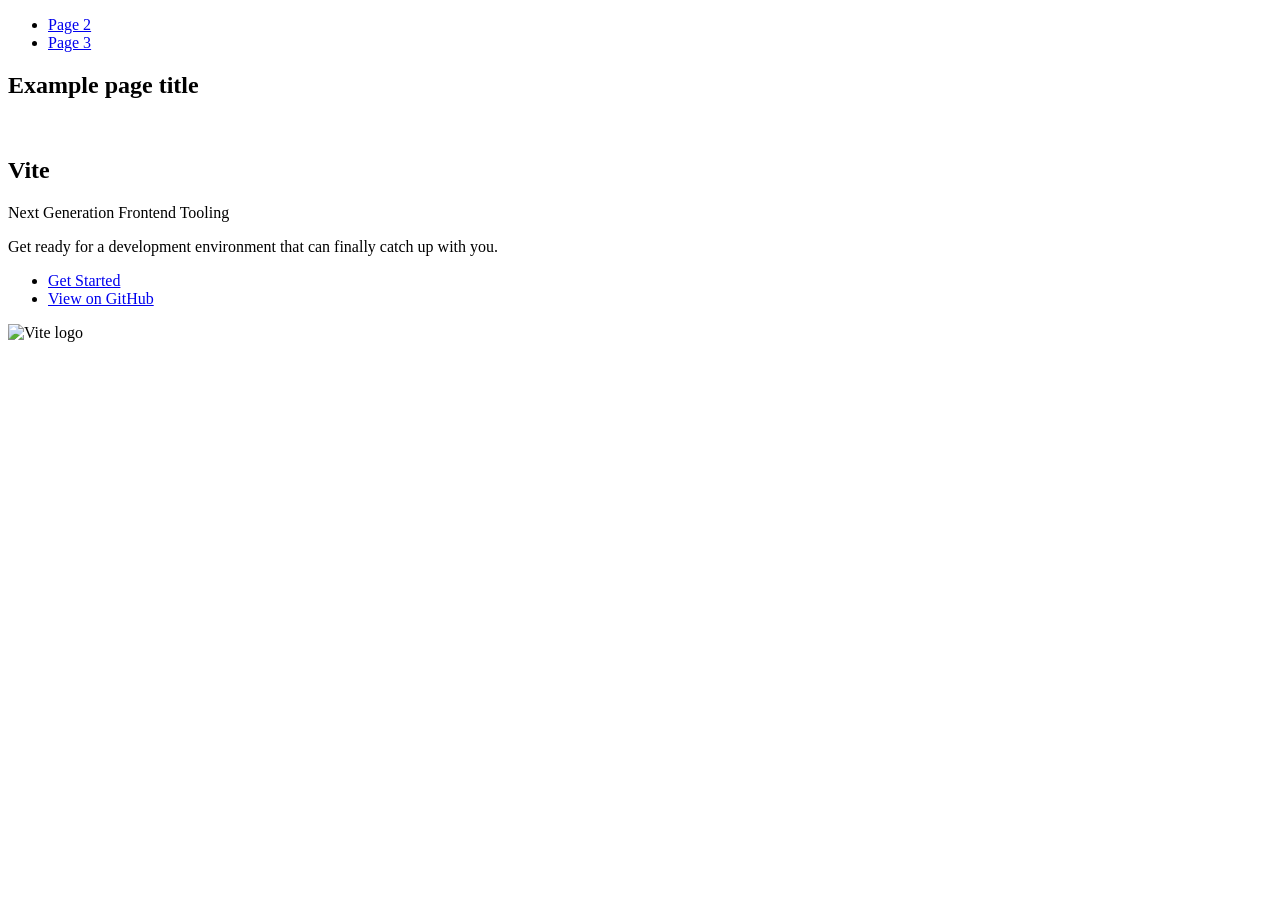
==== index.html @ 763213a4 "Deploying to gh-pages from @ allaponomarenko/goit-js-hw-10@03b1ed3ede55c20be0ce27b8a4839ba5641670cb " ====
<!DOCTYPE html>
<html lang="en">
  <head>
    <meta charset="UTF-8" />
    <link rel="icon" type="image/svg+xml" href="/vanilla-app-template/favicon.svg" />
    <meta name="viewport" content="width=device-width, initial-scale=1.0" />
    <title>Vanilla App Template</title>
    
    <script type="module" crossorigin src="/vanilla-app-template/commonHelpers.js"></script>
    <link rel="stylesheet" href="/vanilla-app-template/assets/index-10c40100.css">
  </head>
  <body>
    <header class="header">
  <nav class="nav">
    <ul class="nav-list">
      <li class="nav-item">
        <a href="./page-2.html" class="nav-link">Page 2</a>
      </li>

      <li class="nav-item">
        <a href="./page-3.html" class="nav-link">Page 3</a>
      </li>
    </ul>
  </nav>
</header>


    <section>
      <h1>Example page title</h1>
      <!-- Path to images as from index.html file -->
      <img src="/vanilla-app-template/assets/javascript-8dac5379.svg" alt="" />
    </section>

    <!-- Loads the specified .html file -->
    <section class="vite-promo">
  <div class="container">
    <div class="wrapper">
      <h2 class="title">
        <span class="gradient">Vite</span>
      </h2>
      <p class="text">Next Generation Frontend Tooling</p>
      <p class="tagline">
        Get ready for a development environment that can finally catch up with
        you.
      </p>

      <ul class="actions">
        <li class="action">
          <a
            class="link"
            href="https://vitejs.dev/guide/"
            target="_blank"
            rel="noopener noreferrer"
            >Get Started</a
          >
        </li>
        <li class="action">
          <a
            class="link"
            href="https://github.com/vitejs/vite"
            target="_blank"
            rel="noopener noreferrer"
            >View on GitHub</a
          >
        </li>
      </ul>
    </div>

    <div class="thumb">
      <!-- Path to images as from index.html file -->
      <img
        class="pic"
        src="/vanilla-app-template/assets/vite-logo-51249ca9.png"
        alt="Vite logo"
        width="640"
        height="640"
      />
    </div>
  </div>
</section>


    
  </body>
</html>
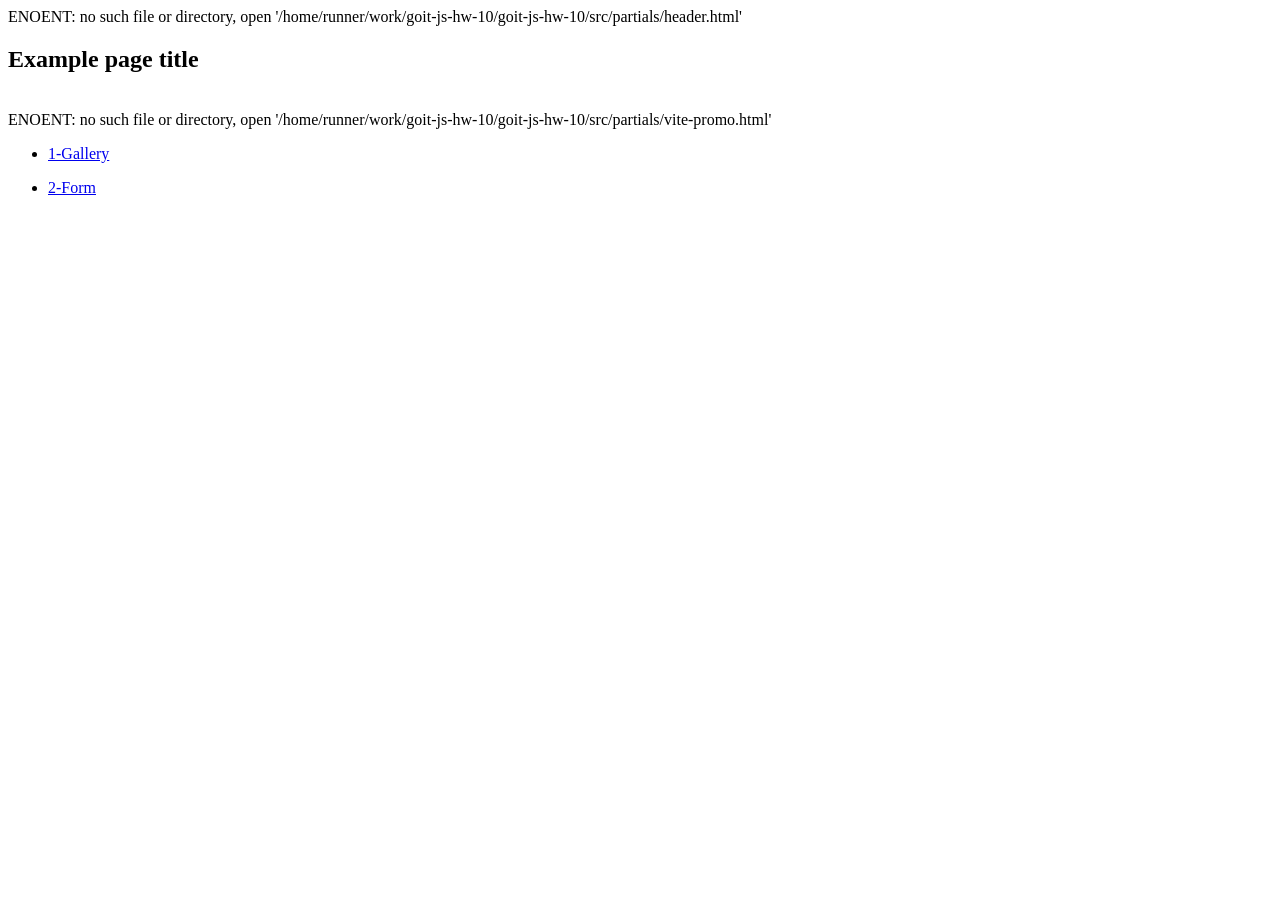
==== commit 36dae549: "Deploying to gh-pages from @ allaponomarenko/goit-js-hw-10@3d3e1dd9ae86a4d8a2dba6da8e6e2ad3eee44ca1 " ====
--- a/index.html
+++ b/index.html
@@ -2,84 +2,30 @@
 <html lang="en">
   <head>
     <meta charset="UTF-8" />
-    <link rel="icon" type="image/svg+xml" href="/vanilla-app-template/favicon.svg" />
+    <link rel="icon" type="image/svg+xml" href="/favicon.svg" />
     <meta name="viewport" content="width=device-width, initial-scale=1.0" />
-    <title>Vanilla App Template</title>
+    <title>goit-js-hw-10</title>
     
-    <script type="module" crossorigin src="/vanilla-app-template/commonHelpers.js"></script>
-    <link rel="stylesheet" href="/vanilla-app-template/assets/index-10c40100.css">
+    <script type="module" crossorigin src="/goit-js-hw-10/assets/modulepreload-polyfill-3cfb730f.js"></script>
+    <script type="module" crossorigin src="/goit-js-hw-10/assets/1-timer-4ed993c7.js"></script>
+    <script type="module" crossorigin src="/goit-js-hw-10/assets/2-snackbar-4ed993c7.js"></script>
+    <link rel="stylesheet" href="/goit-js-hw-10/assets/index-2603fe9e.css">
   </head>
   <body>
-    <header class="header">
-  <nav class="nav">
-    <ul class="nav-list">
-      <li class="nav-item">
-        <a href="./page-2.html" class="nav-link">Page 2</a>
-      </li>
-
-      <li class="nav-item">
-        <a href="./page-3.html" class="nav-link">Page 3</a>
-      </li>
-    </ul>
-  </nav>
-</header>
-
+    ENOENT: no such file or directory, open '/home/runner/work/goit-js-hw-10/goit-js-hw-10/src/partials/header.html'
 
     <section>
       <h1>Example page title</h1>
       <!-- Path to images as from index.html file -->
-      <img src="/vanilla-app-template/assets/javascript-8dac5379.svg" alt="" />
+      <img src="/goit-js-hw-10/assets/javascript-8dac5379.svg" alt="" />
     </section>
 
     <!-- Loads the specified .html file -->
-    <section class="vite-promo">
-  <div class="container">
-    <div class="wrapper">
-      <h2 class="title">
-        <span class="gradient">Vite</span>
-      </h2>
-      <p class="text">Next Generation Frontend Tooling</p>
-      <p class="tagline">
-        Get ready for a development environment that can finally catch up with
-        you.
-      </p>
+    ENOENT: no such file or directory, open '/home/runner/work/goit-js-hw-10/goit-js-hw-10/src/partials/vite-promo.html'
+    <ul><li><a href="./1-timer.html">1-Gallery</a></li></ul>
+    <ul><li><a href="./2-snackbar.html">2-Form</a></li></ul>
 
-      <ul class="actions">
-        <li class="action">
-          <a
-            class="link"
-            href="https://vitejs.dev/guide/"
-            target="_blank"
-            rel="noopener noreferrer"
-            >Get Started</a
-          >
-        </li>
-        <li class="action">
-          <a
-            class="link"
-            href="https://github.com/vitejs/vite"
-            target="_blank"
-            rel="noopener noreferrer"
-            >View on GitHub</a
-          >
-        </li>
-      </ul>
-    </div>
-
-    <div class="thumb">
-      <!-- Path to images as from index.html file -->
-      <img
-        class="pic"
-        src="/vanilla-app-template/assets/vite-logo-51249ca9.png"
-        alt="Vite logo"
-        width="640"
-        height="640"
-      />
-    </div>
-  </div>
-</section>
-
-
+    
     
   </body>
 </html>
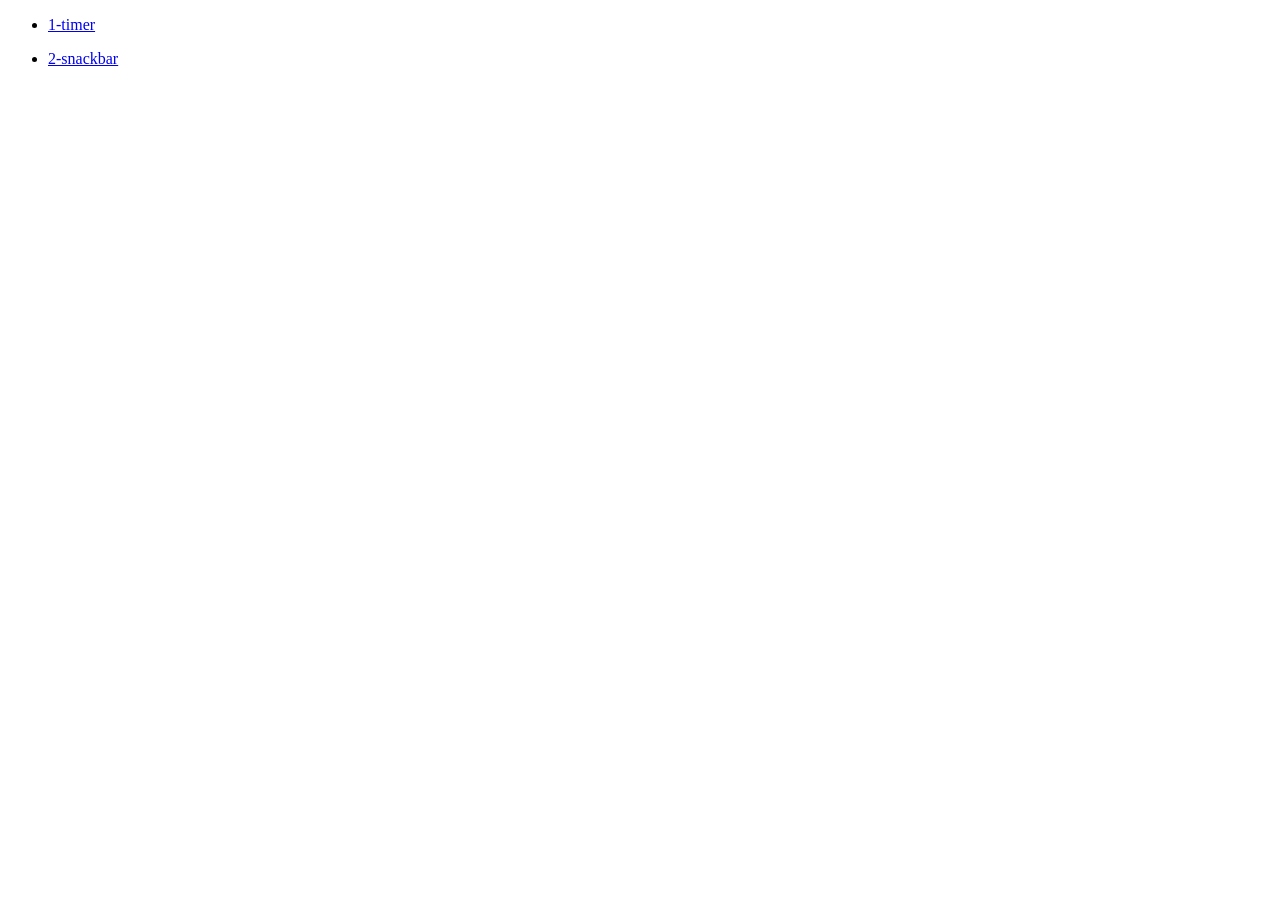
==== commit 62e29118: "Deploying to gh-pages from @ allaponomarenko/goit-js-hw-10@169bb42c110dcebac2176a613207e02e24d631cf " ====
--- a/index.html
+++ b/index.html
@@ -3,27 +3,21 @@
   <head>
     <meta charset="UTF-8" />
     <link rel="icon" type="image/svg+xml" href="/favicon.svg" />
+    <link href="https://fonts.googleapis.com/css2?family=Montserrat:wght@400&display=swap" rel="stylesheet">
     <meta name="viewport" content="width=device-width, initial-scale=1.0" />
     <title>goit-js-hw-10</title>
     
-    <script type="module" crossorigin src="/goit-js-hw-10/assets/modulepreload-polyfill-3cfb730f.js"></script>
-    <script type="module" crossorigin src="/goit-js-hw-10/assets/1-timer-4ed993c7.js"></script>
+    <script type="module" crossorigin src="/goit-js-hw-10/assets/styles-cc73908f.js"></script>
+    <script type="module" crossorigin src="/goit-js-hw-10/assets/vendor-77e16229.js"></script>
+    <script type="module" crossorigin src="/goit-js-hw-10/assets/1-timer-0d613532.js"></script>
     <script type="module" crossorigin src="/goit-js-hw-10/assets/2-snackbar-4ed993c7.js"></script>
-    <link rel="stylesheet" href="/goit-js-hw-10/assets/index-2603fe9e.css">
+    <link rel="stylesheet" href="/goit-js-hw-10/assets/styles-68185d81.css">
+    <link rel="stylesheet" href="/goit-js-hw-10/assets/vendor-7a007824.css">
   </head>
   <body>
-    ENOENT: no such file or directory, open '/home/runner/work/goit-js-hw-10/goit-js-hw-10/src/partials/header.html'
-
-    <section>
-      <h1>Example page title</h1>
-      <!-- Path to images as from index.html file -->
-      <img src="/goit-js-hw-10/assets/javascript-8dac5379.svg" alt="" />
-    </section>
-
-    <!-- Loads the specified .html file -->
-    ENOENT: no such file or directory, open '/home/runner/work/goit-js-hw-10/goit-js-hw-10/src/partials/vite-promo.html'
-    <ul><li><a href="./1-timer.html">1-Gallery</a></li></ul>
-    <ul><li><a href="./2-snackbar.html">2-Form</a></li></ul>
+    
+    <ul><li><a href="./1-timer.html">1-timer</a></li></ul>
+    <ul><li><a href="./2-snackbar.html">2-snackbar</a></li></ul>
 
     
     
